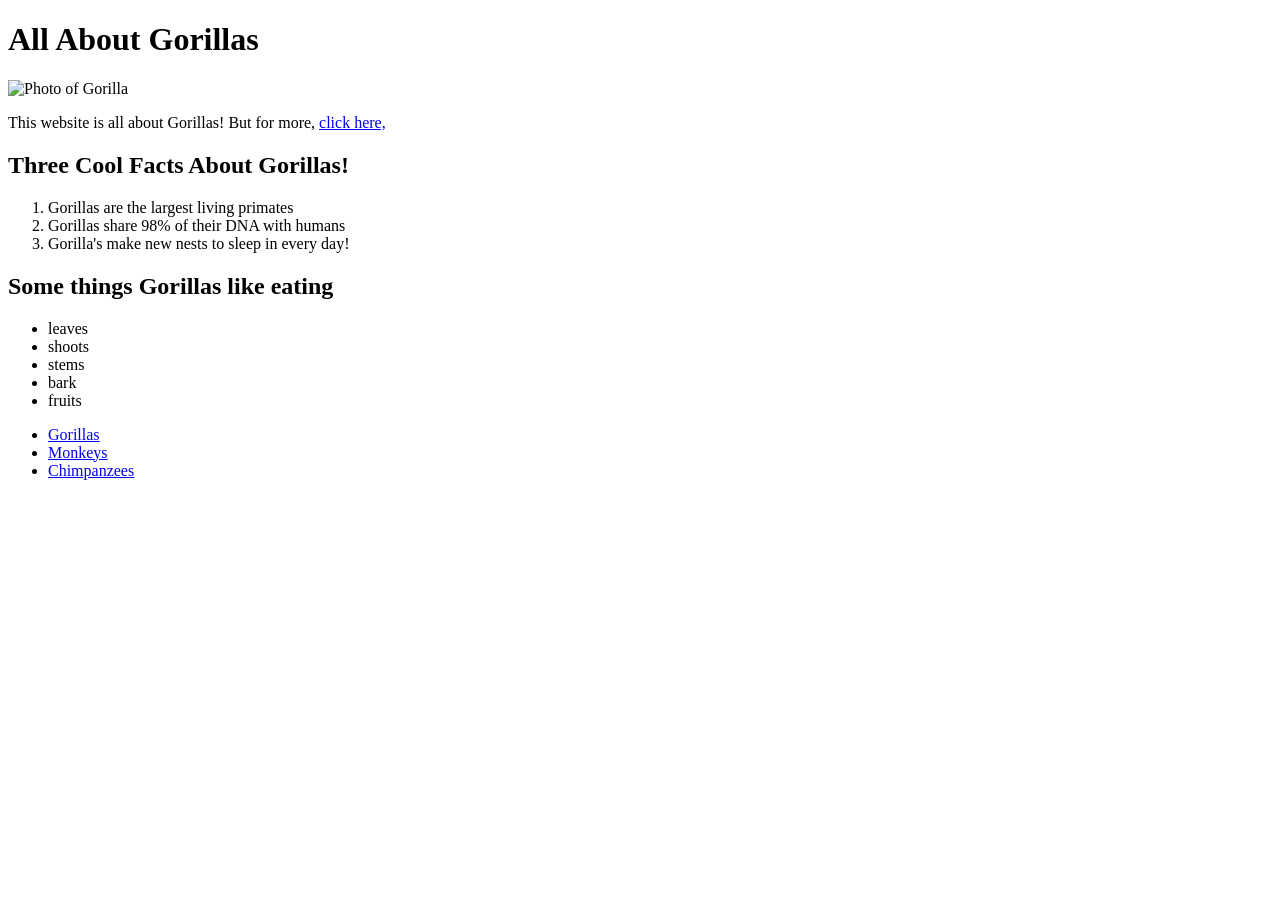
==== index.html @ 872bdf58 "Add files via upload" ====
<!DOCTYPE html>

<html>
    <head>
        <meta charset="UTF-8">
        <title>Gorilla</title>
    </head>
    <body>
        <h1>All About Gorillas</h1>
        <!--Below is an image of a gorilla.-->
        <img src="https://upload.wikimedia.org/wikipedia/commons/b/bb/Gorille_des_plaines_de_l%27ouest_%C3%A0_l%27Espace_Zoologique.jpg" alt="Photo of Gorilla">
        <p>This website is all about Gorillas! But for more, <a href="https://en.wikipedia.org/wiki/Gorilla">click here,</a>  </p>

        <h2>Three Cool Facts About Gorillas!</h2>
        <ol><!--Beginning of ordered list-->
            <li>Gorillas are the largest living primates</li>
            <li>Gorillas share 98% of their DNA with humans</li>
            <li>Gorilla's make new nests to sleep in every day!</li>
        </ol><!--End of ordered list-->

        <h2>Some things Gorillas like eating</h2>
        <ul><!--Beginning of ordered list-->
            <li>leaves</li>
            <li>shoots</li>
            <li>stems</li>
            <li>bark</li>
            <li>fruits</li>
        </ul><!--End of ordered list-->
        <nav>
	        <ul>
	            <li>   <a href="index.html">Gorillas</a>	   		</li>
		        <li>   <a href="pages/orangutan.html">Monkeys</a>	</li>
		        <li>   <a href="pages/chimpanzee.html">Chimpanzees</a> </li>
	        </ul>
        </nav>


    </body>
</html>
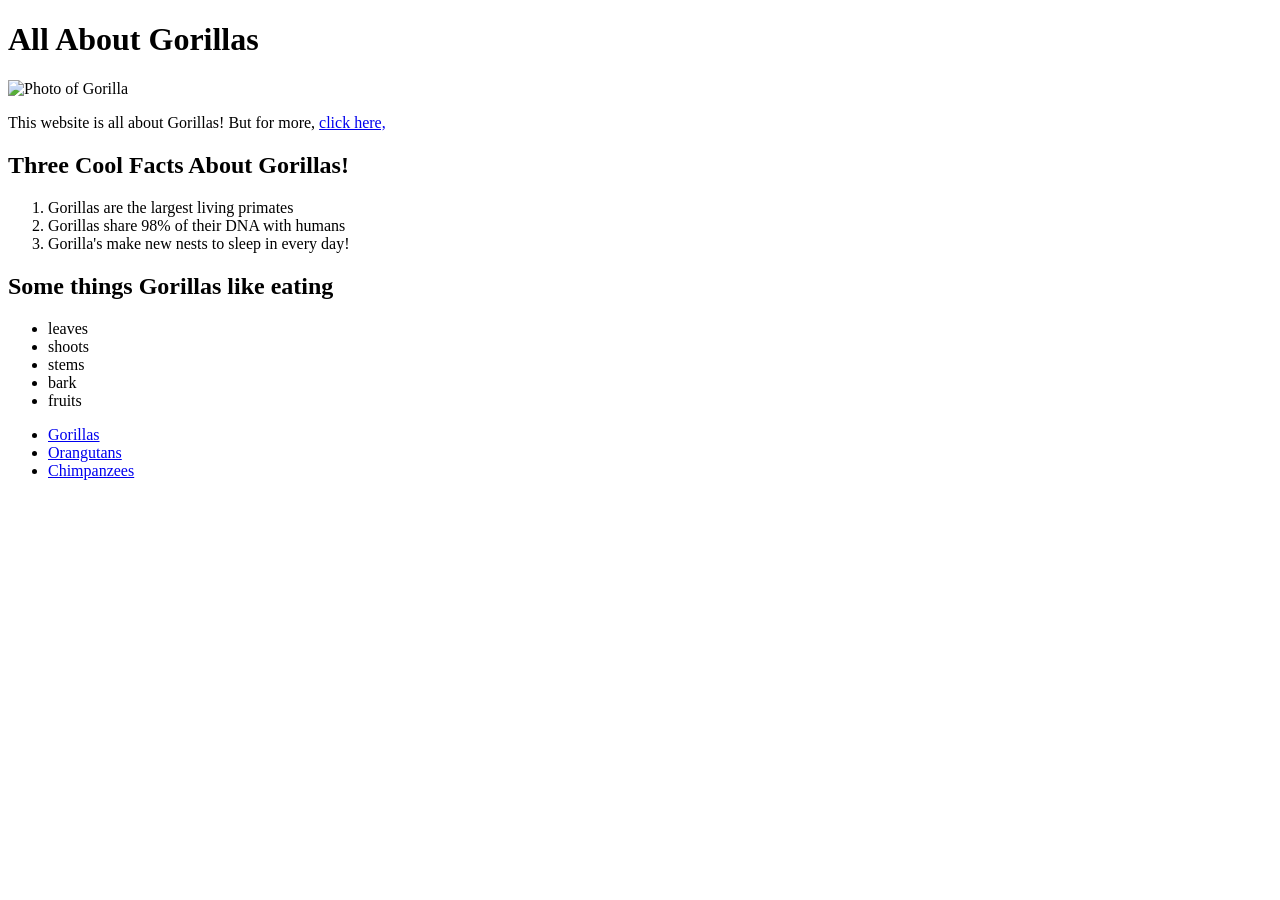
==== commit 4bfc7bf9: "Update index.html" ====
--- a/index.html
+++ b/index.html
@@ -19,21 +19,21 @@
         </ol><!--End of ordered list-->
 
         <h2>Some things Gorillas like eating</h2>
-        <ul><!--Beginning of ordered list-->
+        <ul><!--Beginning of unordered list-->
             <li>leaves</li>
             <li>shoots</li>
             <li>stems</li>
             <li>bark</li>
             <li>fruits</li>
-        </ul><!--End of ordered list-->
+        </ul><!--End of unordered list-->
         <nav>
 	        <ul>
 	            <li>   <a href="index.html">Gorillas</a>	   		</li>
-		        <li>   <a href="pages/orangutan.html">Monkeys</a>	</li>
+		        <li>   <a href="pages/orangutan.html">Orangutans</a>	</li>
 		        <li>   <a href="pages/chimpanzee.html">Chimpanzees</a> </li>
 	        </ul>
         </nav>
 
 
     </body>
-</html>+</html>
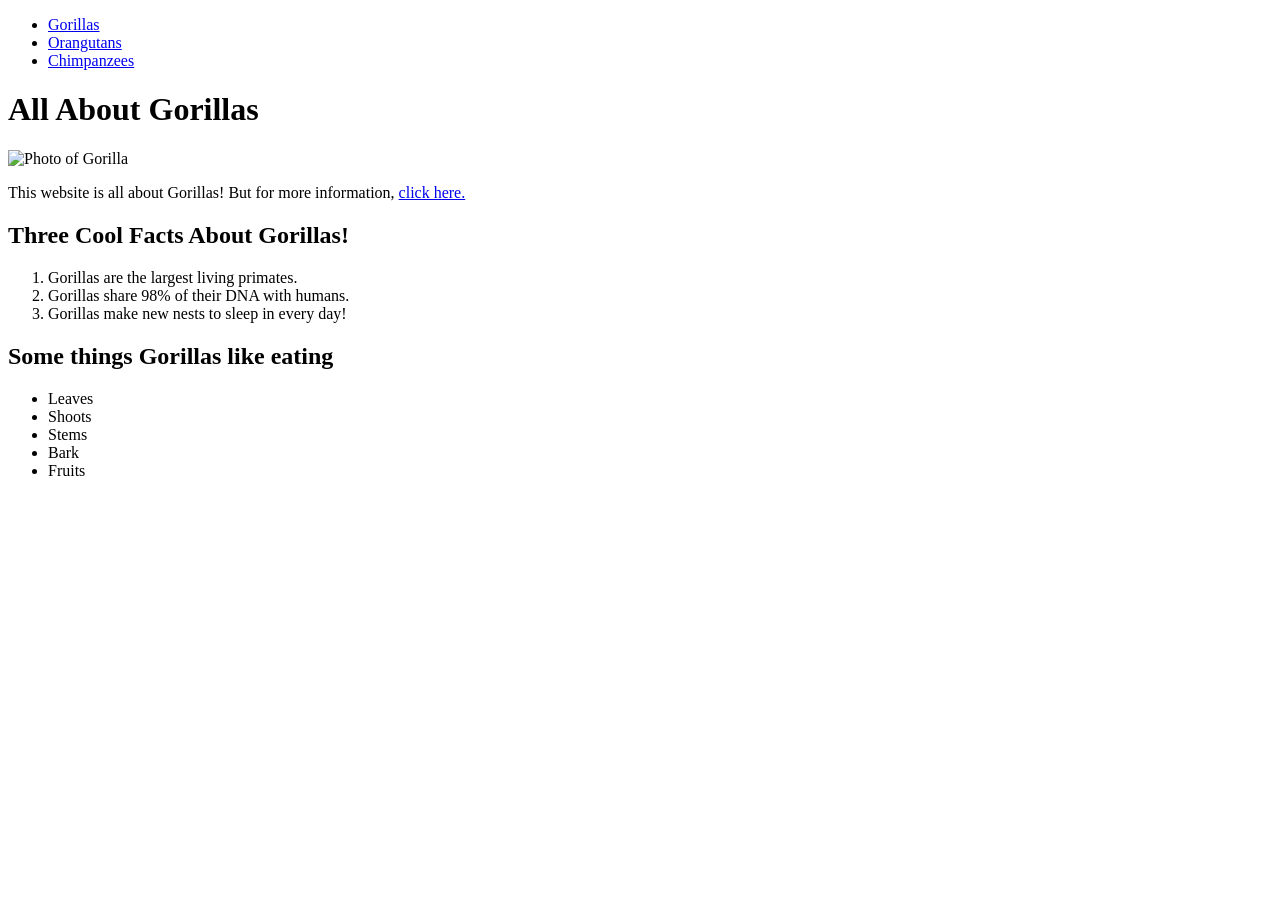
==== commit 05f2087b: "Update index.html" ====
--- a/index.html
+++ b/index.html
@@ -1,39 +1,50 @@
 <!DOCTYPE html>
+<html>
+<head>
+    <meta charset="UTF-8">
+    <title>Gorilla</title>
+    <link rel="stylesheet" href="style.css">
+</head>
 
-<html>
-    <head>
-        <meta charset="UTF-8">
-        <title>Gorilla</title>
-    </head>
-    <body>
-        <h1>All About Gorillas</h1>
-        <!--Below is an image of a gorilla.-->
-        <img src="https://upload.wikimedia.org/wikipedia/commons/b/bb/Gorille_des_plaines_de_l%27ouest_%C3%A0_l%27Espace_Zoologique.jpg" alt="Photo of Gorilla">
-        <p>This website is all about Gorillas! But for more, <a href="https://en.wikipedia.org/wiki/Gorilla">click here,</a>  </p>
+<body>
+    <nav>
+        <ul>
+            <li><a href="index.html">Gorillas</a></li>
+            <li><a href="pages/orangutan.html">Orangutans</a></li>
+            <li><a href="pages/chimpanzee.html">Chimpanzees</a></li>
+        </ul>
+    </nav>
+    
+    <h1>All About Gorillas</h1>
 
-        <h2>Three Cool Facts About Gorillas!</h2>
-        <ol><!--Beginning of ordered list-->
-            <li>Gorillas are the largest living primates</li>
-            <li>Gorillas share 98% of their DNA with humans</li>
-            <li>Gorilla's make new nests to sleep in every day!</li>
-        </ol><!--End of ordered list-->
+    <!-- Below is an image of a gorilla -->
+    <img src="https://upload.wikimedia.org/wikipedia/commons/b/bb/Gorille_des_plaines_de_l%27ouest_%C3%A0_l%27Espace_Zoologique.jpg"
+         alt="Photo of Gorilla">
 
-        <h2>Some things Gorillas like eating</h2>
-        <ul><!--Beginning of unordered list-->
-            <li>leaves</li>
-            <li>shoots</li>
-            <li>stems</li>
-            <li>bark</li>
-            <li>fruits</li>
-        </ul><!--End of unordered list-->
-        <nav>
-	        <ul>
-	            <li>   <a href="index.html">Gorillas</a>	   		</li>
-		        <li>   <a href="pages/orangutan.html">Orangutans</a>	</li>
-		        <li>   <a href="pages/chimpanzee.html">Chimpanzees</a> </li>
-	        </ul>
-        </nav>
+    <p>
+        This website is all about Gorillas! But for more information,
+        <a href="https://en.wikipedia.org/wiki/Gorilla">click here.</a>
+    </p>
 
+    <h2>Three Cool Facts About Gorillas!</h2>
 
-    </body>
+    <ol>
+        <li>Gorillas are the largest living primates.</li>
+        <li>Gorillas share 98% of their DNA with humans.</li>
+        <li>Gorillas make new nests to sleep in every day!</li>
+    </ol>
+
+    <h2>Some things Gorillas like eating</h2>
+
+    <ul>
+        <li>Leaves</li>
+        <li>Shoots</li>
+        <li>Stems</li>
+        <li>Bark</li>
+        <li>Fruits</li>
+    </ul>
+
+    
+
+</body>
 </html>
